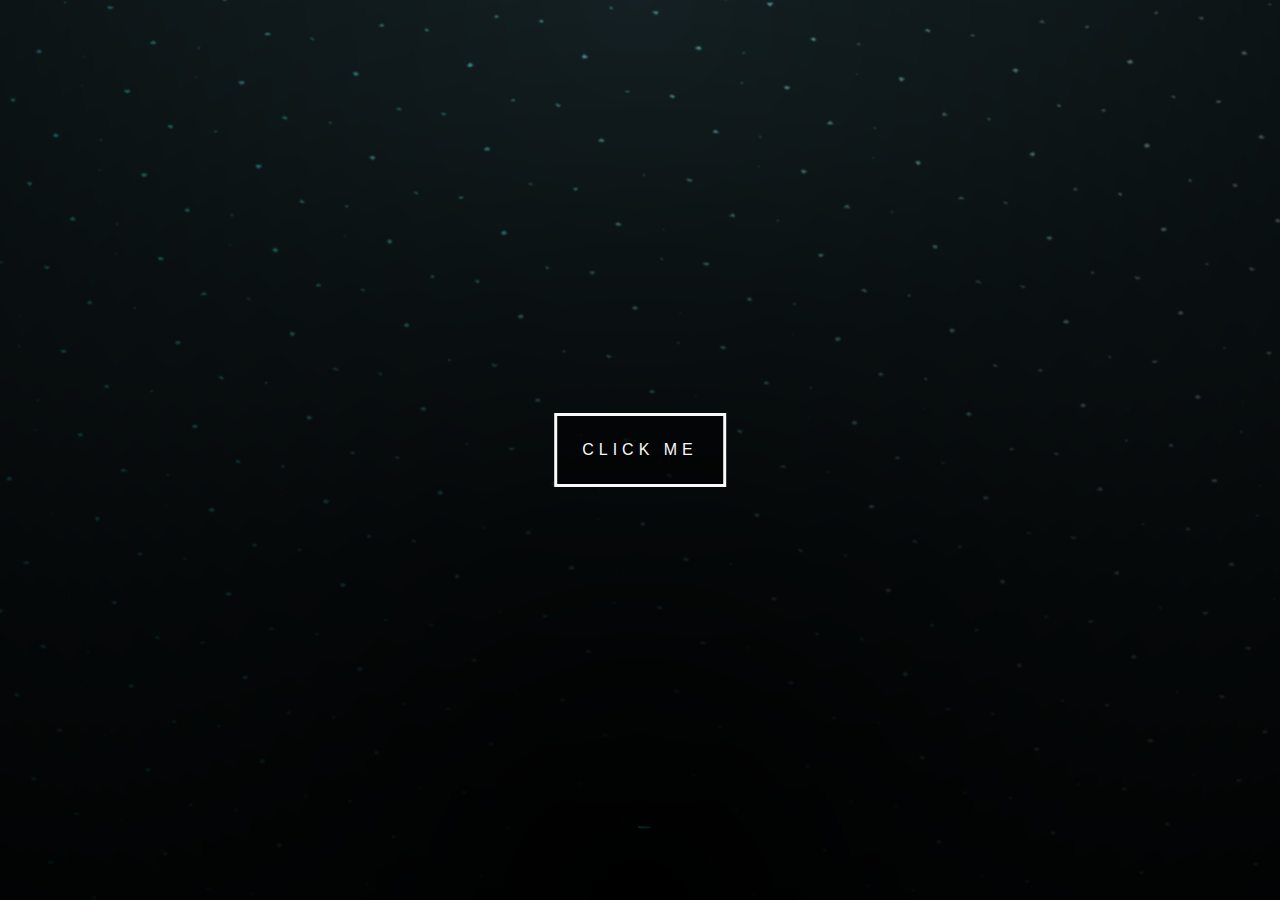
==== index.html @ db6e84dc "Update index.html" ====
<!DOCTYPE html>
<html lang="en" >
<head>
  <meta charset="UTF-8">
  <title>test</title>
  <link rel="stylesheet" href="./style.css">

</head>
<body>
<!-- partial:index.partial.html -->
<a href="flower.html">
  Click Me
  <i></i>
</a>
<!-- partial -->
  <script  src="./script.js"></script>

</body>
</html>
---- style.css ----
body {
  
  background: grey;
  font-family: "Arial";
  background-image: url(background.jpg);
  background-repeat: no-repeat;
  background-position: center;
  background-attachment: fixed;
  background-size: cover;
  
}
@media only screen and (max-width: 600px) {
  body {
    background-size: contain;
  }
}


a {
  /*  styling */
  display: inline-block;
  text-transform: uppercase;
  text-decoration: none;
  letter-spacing: 5px;
  color: #FAFAFA;
  border: 3px solid #FAFAFA;
  padding: 25px;
  /*  centering */
  position: absolute;
  text-align: center;
  left: 50%;
  top: 50%;
  transform: translate(-50%, -50%);
  -webkit-transform: translate(-50%, -50%);
  -moz-transform: translate(-50%, -50%);
  -ms-transform: translate(-50%, -50%);
  -o-transform: translate(-50%, -50%);
  background: rgba(0, 0, 0, 0.5);
  -webkit-transition: background 0.15s ease-in-out;
  -moz-transition: background 0.15s ease-in-out;
  -ms-transition: background 0.15s ease-in-out;
  -o-transition: background 0.15s ease-in-out;
  transition: background 0.15s ease-in-out;
}
a:hover {
  background: rgba(8, 97, 76, 0.6);
}

i {
  /*   positioning */
  position: absolute;
  opacity: 0;
  top: 0;
  left: 0;
  /*   gradient   */
  background: -moz-linear-gradient(left, rgba(255, 255, 255, 0) 0%, rgba(255, 255, 255, 0.03) 1%, rgba(255, 255, 255, 0.6) 30%, rgba(255, 255, 255, 0.85) 50%, rgba(255, 255, 255, 0.85) 70%, rgba(255, 255, 255, 0.85) 71%, rgba(255, 255, 255, 0) 100%);
  /* FF3.6+ */
  background: -webkit-gradient(linear, left top, right top, color-stop(0%, rgba(255, 255, 255, 0)), color-stop(1%, rgba(255, 255, 255, 0.03)), color-stop(30%, rgba(255, 255, 255, 0.85)), color-stop(50%, rgba(255, 255, 255, 0.85)), color-stop(70%, rgba(255, 255, 255, 0.85)), color-stop(71%, rgba(255, 255, 255, 0.85)), color-stop(100%, rgba(255, 255, 255, 0)));
  /* Chrome,Safari4+ */
  background: -webkit-linear-gradient(left, rgba(255, 255, 255, 0) 0%, rgba(255, 255, 255, 0.03) 1%, rgba(255, 255, 255, 0.6) 30%, rgba(255, 255, 255, 0.85) 50%, rgba(255, 255, 255, 0.85) 70%, rgba(255, 255, 255, 0.85) 71%, rgba(255, 255, 255, 0) 100%);
  /* Chrome10+,Safari5.1+ */
  background: -o-linear-gradient(left, rgba(255, 255, 255, 0) 0%, rgba(255, 255, 255, 0.03) 1%, rgba(255, 255, 255, 0.6) 30%, rgba(255, 255, 255, 0.85) 50%, rgba(255, 255, 255, 0.85) 70%, rgba(255, 255, 255, 0.85) 71%, rgba(255, 255, 255, 0) 100%);
  /* Opera 11.10+ */
  background: -ms-linear-gradient(left, rgba(255, 255, 255, 0) 0%, rgba(255, 255, 255, 0.03) 1%, rgba(255, 255, 255, 0.6) 30%, rgba(255, 255, 255, 0.85) 50%, rgba(255, 255, 255, 0.85) 70%, rgba(255, 255, 255, 0.85) 71%, rgba(255, 255, 255, 0) 100%);
  /* IE10+ */
  background: linear-gradient(to right, rgba(255, 255, 255, 0) 0%, rgba(255, 255, 255, 0.03) 1%, rgba(255, 255, 255, 0.6) 30%, rgba(255, 255, 255, 0.85) 50%, rgba(255, 255, 255, 0.85) 70%, rgba(255, 255, 255, 0.85) 71%, rgba(255, 255, 255, 0) 100%);
  /* W3C */
  filter: progid:DXImageTransform.Microsoft.gradient( startColorstr="#00ffffff", endColorstr="#00ffffff",GradientType=1 );
  /* IE6-9 */
  /*  forming the shine element
      play around with the width, skew and gradient to get different effects
    */
  width: 15%;
  height: 100%;
  transform: skew(-10deg, 0deg);
  -webkit-transform: skew(-10deg, 0deg);
  -moz-transform: skew(-10deg, 0deg);
  -ms-transform: skew(-10deg, 0deg);
  -o-transform: skew(-10deg, 0deg);
  /*  animating it  */
  animation: move 2s;
  animation-iteration-count: infinite;
  animation-delay: 1s;
  -webkit-animation: move 2s;
  -webkit-animation-iteration-count: infinite;
  -webkit-animation-delay: 1s;
  -moz-transform: skew(-10deg, 0deg);
  -moz-animation: move 2s;
  -moz-animation-iteration-count: infinite;
  -moz-animation-delay: 1s;
  -ms-transform: skew(-10deg, 0deg);
  -ms-animation: move 2s;
  -ms-animation-iteration-count: infinite;
  -ms-animation-delay: 1s;
  -o-transform: skew(-10deg, 0deg);
  -o-animation: move 2s;
  -o-animation-iteration-count: infinite;
  -o-animation-delay: 1s;
}

/*  */
@keyframes move {
  0% {
    left: 0;
    opacity: 0;
  }
  5% {
    opacity: 0;
  }
  48% {
    opacity: 0.2;
  }
  80% {
    opacity: 0;
  }
  100% {
    left: 82%;
  }
}
@-webkit-keyframes move {
  0% {
    left: 0;
    opacity: 0;
  }
  5% {
    opacity: 0;
  }
  48% {
    opacity: 0.2;
  }
  80% {
    opacity: 0;
  }
  100% {
    left: 82%;
  }
}
@-moz-keyframes move {
  0% {
    left: 0;
    opacity: 0;
  }
  5% {
    opacity: 0;
  }
  48% {
    opacity: 0.2;
  }
  80% {
    opacity: 0;
  }
  100% {
    left: 88%;
  }
}
@-ms-keyframes move {
  0% {
    left: 0;
    opacity: 0;
  }
  5% {
    opacity: 0;
  }
  48% {
    opacity: 0.2;
  }
  80% {
    opacity: 0;
  }
  100% {
    left: 82%;
  }
}
@-o-keyframes move {
  0% {
    left: 0;
    opacity: 0;
  }
  5% {
    opacity: 0;
  }
  48% {
    opacity: 0.2;
  }
  80% {
    opacity: 0;
  }
  100% {
    left: 82%;
  }
}
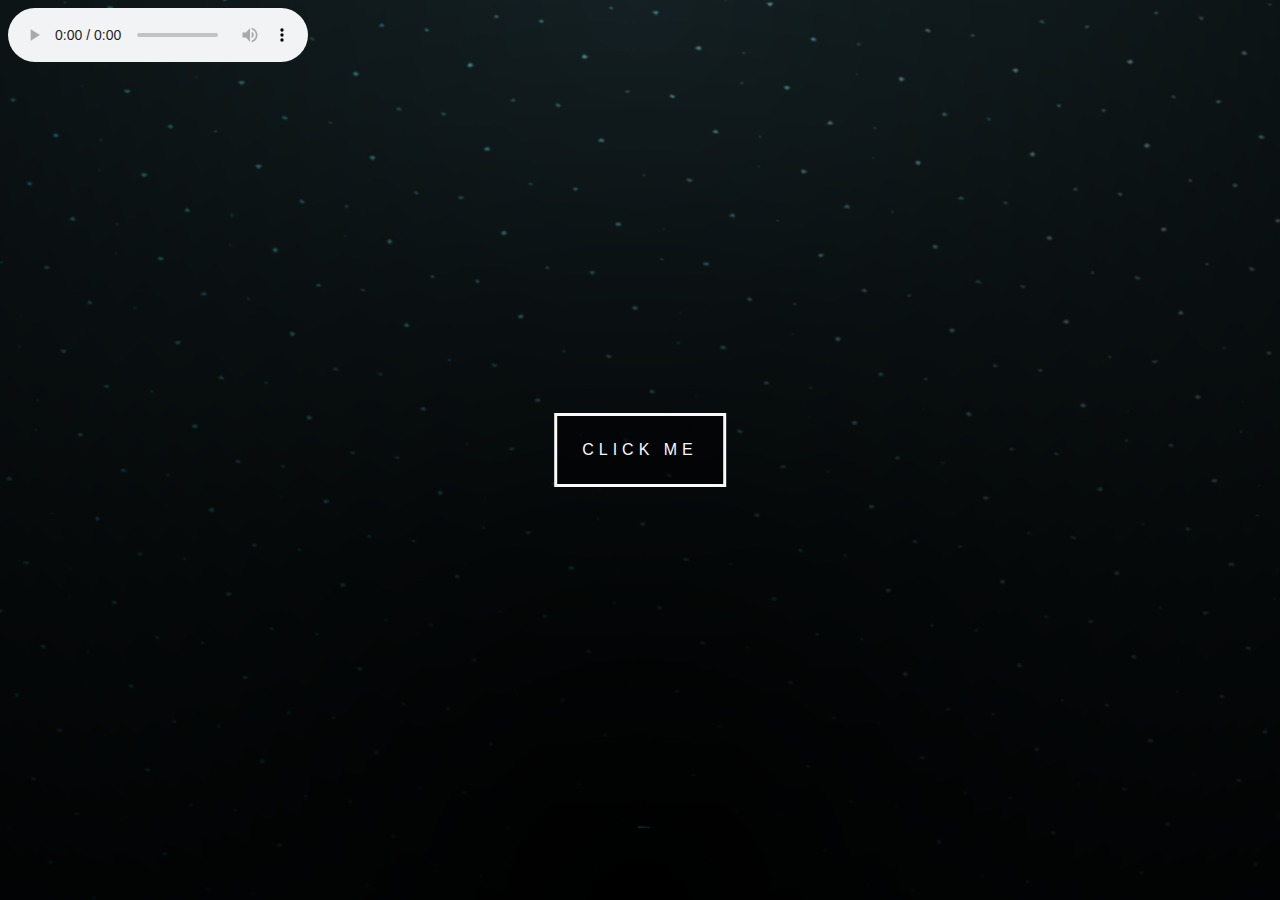
==== commit 9dd773a5: "Update index.html" ====
--- a/index.html
+++ b/index.html
@@ -2,18 +2,22 @@
 <html lang="en" >
 <head>
   <meta charset="UTF-8">
-  <title>test</title>
+  <title>gift</title>
   <link rel="stylesheet" href="./style.css">
 
 </head>
 <body>
 <!-- partial:index.partial.html -->
-<a href="flower.html">
+<a href="text.html">
   Click Me
   <i></i>
 </a>
 <!-- partial -->
   <script  src="./script.js"></script>
 
+  <audio controls>
+    <source src="path/to/fallen.mp3" type="audio/mp3">
+</audio>
+
 </body>
 </html>
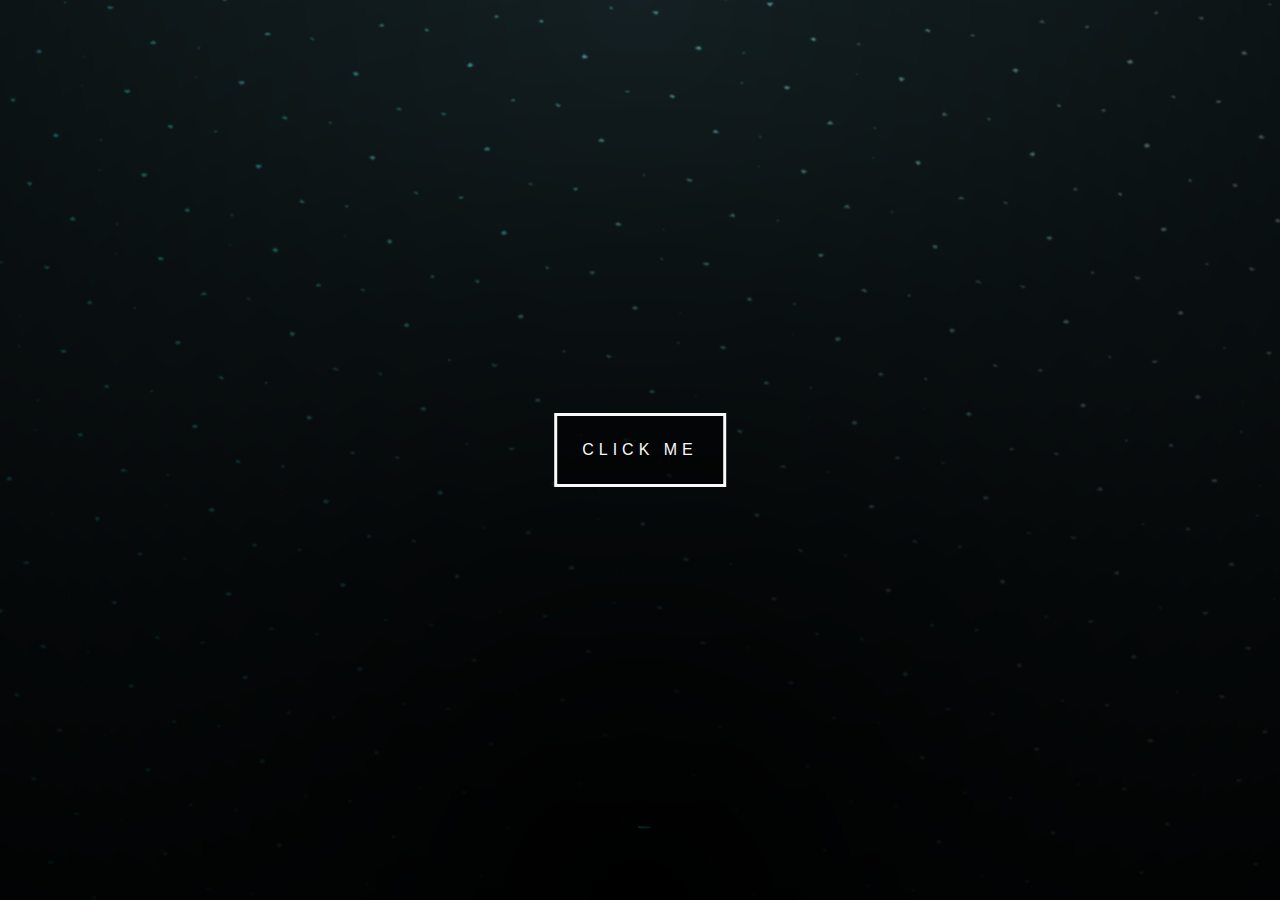
==== commit 7162bf1a: "Update index.html" ====
--- a/index.html
+++ b/index.html
@@ -15,9 +15,5 @@
 <!-- partial -->
   <script  src="./script.js"></script>
 
-  <audio controls>
-    <source src="path/to/fallen.mp3" type="audio/mp3">
-</audio>
-
 </body>
 </html>
